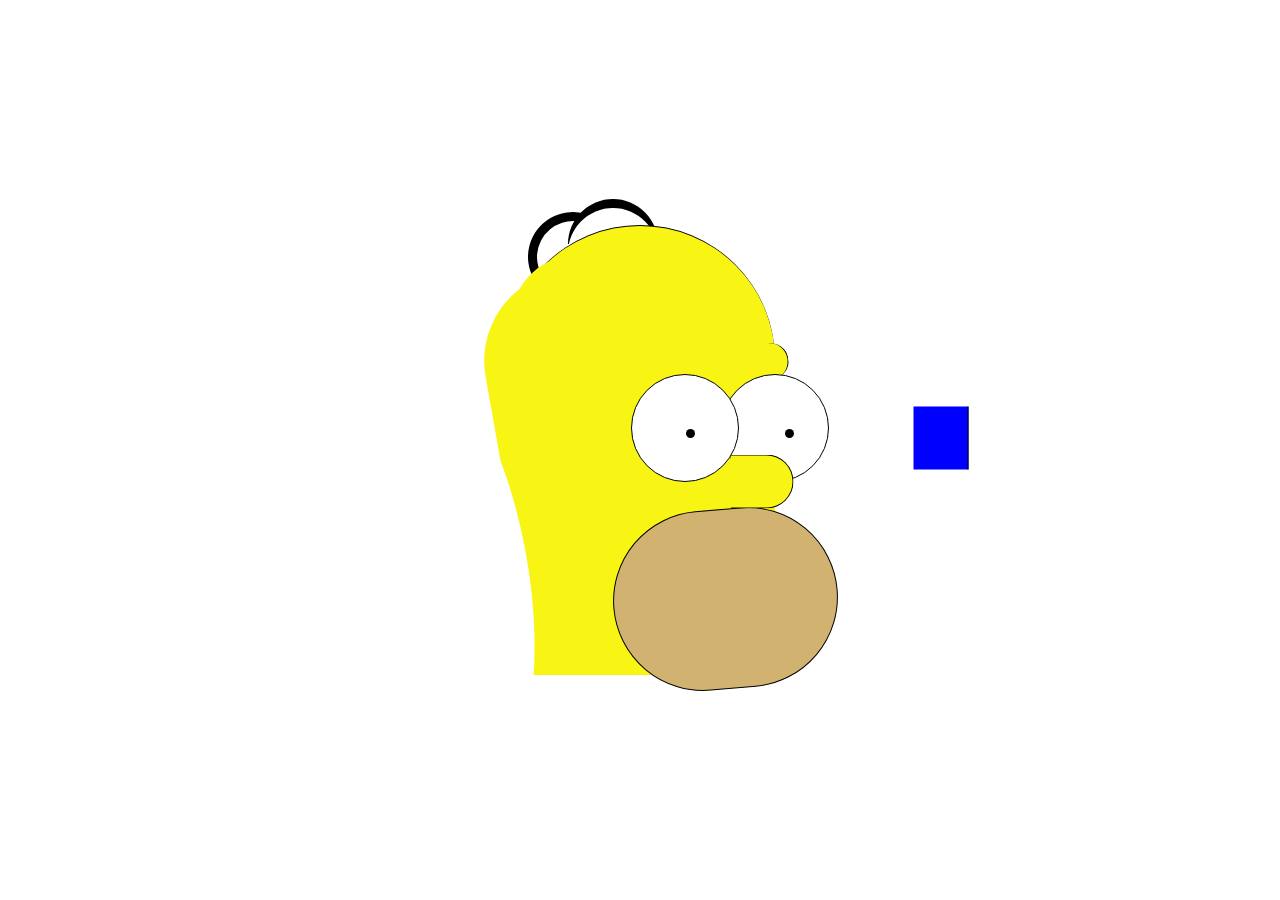
==== homer.html @ 772442d5 "Inicialización Proyecto" ====
<!DOCTYPE html>
<html lang="en">
<head>
    <meta charset="UTF-8">
    <meta http-equiv="X-UA-Compatible" content="IE=edge">
    <meta name="viewport" content="width=device-width, initial-scale=1.0">
    <link rel="stylesheet" href="homer.css">
    <title>Homero Simpson</title>
</head>
<body>
    <div class="head-1"></div>
    <div class="head-2"></div>
    <div class="hair-1"></div>
    <div class="hair-2"></div>
    <div class="eye-1"></div>
    <div class="eye-2"></div>
    <div class="eyebrow"></div>
    <div class="nose"></div>
    <div class="beard"></div>
</body>
</html>
---- homer.css ----
:root{
    --color-base: #f8f414;
    --border: 1px solid #000;
}

html, body {
    width: 100%;
    height: 100%;
    overflow: hidden
}

html *, body * {
    position: absolute;
    top: 0;
    right: 0;
    bottom: 0;
    left: 0;
    margin: auto;
    box-sizing: border-box
}

html *:before, html *:after, body *:before, body *:after {
    content: "";
    position: absolute
}

.head-1{
    width: 30vmin;
    height: 50vmin;
    background: var(--color-base);
    border-top: var(--border);
    border-radius: 20vmin 20vmin 0vmin 0vmin;
}

.head-1::after{
    width: 10vmin;
    height: 5vmin;
    top: -3vmin;
    left: 7vmin;
    background: #000;
    z-index: -3;
    border-radius: 20vmin 20vmin 0vmin 0vmin;
}

.head-1::before{
    width: 10vmin;
    height: 10vmin;
    top: -2vmin;
    left: 7vmin;
    background: #fff;
    z-index: -2;
    border-radius: 20vmin 20vmin 0vmin 0vmin;
}

.head-2{
    width: 20vmin;
    height: 30vmin;
    background: #f8f414;
    border-radius: 20vmin 20vmin 0vmin 20vmin;
    top: -10vmin;
    left: -13vmin;
    transform: rotate(-10deg);
}
.head-2::after{
    width: 15vmin;
    height: 20vmin;
    background: #f8f414;
    border-radius: 20vmin;
    top: -2vmin;
    left: 5vmin;
    transform: rotate(-32deg);
}
.head-2::before{
    width: 20vmin;
    height: 50vmin;
    background: #fff;
    border-radius: 50%;
    top: 5vmin;
    left: -19vmin;
    transform: rotate(-0.5deg);
}
.hair-1{
    width: 10vmin;
    height: 10vmin;
    top: -43vmin;
    left: -15vmin;
    background: #000;
    z-index: -4;
    border-radius: 20vmin 20vmin 0vmin 0vmin;
    transform: rotate(-30deg);
}
.hair-1::after{
    width: 8vmin;
    height: 8vmin;
    top: 1vmin;
    left: 1vmin;
    z-index: -2;
    background: #fff;
    border-radius: 20vmin 20vmin 0vmin 0vmin;
    transform: rotate(-10deg);
}
/* .hair-1::before{
    width: 8vmin;
    height: 1vmin;
    top: -2vmin;
    left: 5vmin;
    z-index: 5;
    background: blue;
    transform: rotate(70deg);
} */

.eye-1 {
    width: 12vmin;
    height: 12vmin;
    background: #fff;
    border-radius: 50%;
    border: var(--border);
    top: -5vmin;
    left: 10vmin;
    z-index: 5;
}

.eye-1::before { /* Pupila Ojo 1 */
    width: 1vmin;
    height: 1vmin;
    background: #000;
    border-radius: 50%;
    top: 6vmin;
    left: 6vmin;
}

.eye-2 {
    width: 12vmin;
    height: 12vmin;
    background: #fff;
    border-radius: 50%;
    top: -5vmin;
    left: 30vmin;
    border: var(--border);
    z-index: 3;
}

.eye-2::before{ /* Pupila Ojo 2 */
    width: 1vmin;
    height: 1vmin;
    background: #000;
    border-radius: 50%;
    top: 6vmin;
    left: 7vmin;
}

.eyebrow { /* Ceja */
    width: 4vmin;
    height: 3vmin;
    background:#f8f414;
    border-radius: 20vmin 20vmin 0vmin 0vmin;
    transform: rotate(90deg);
    left: 30vmin;
    top: -20vmin;
    z-index: 1;
    border-top: var(--border);
    transform: rotate(80deg);
}

.nose{
    width: 6vmin;
    height: 7vmin;
    background: #f8f414;
    border-radius: 20vmin 20vmin 0vmin 0vmin;
    transform: rotate(90deg);
    left: 27vmin;
    top: 7vmin;
    z-index: 4;
    border-left: var(--border);
    border-right: var(--border);
    border-top: var(--border);
}

.nose::after {
    width: 6vmin;
    height: 7vmin;
    background: blue;
    transform: rotate(90deg);
    left: -5vmin;
    top: -20vmin;
    z-index: 4;
    border-left: var(--border);
}

.beard{
    width: 25vmin;
    height: 20vmin;
    background: #d1b271;
    border-radius: 20vmin ;
    top: 33vmin;
    left: 19vmin;
    border: var(--border);
    z-index: 3;
    transform: rotate(-5deg);
}
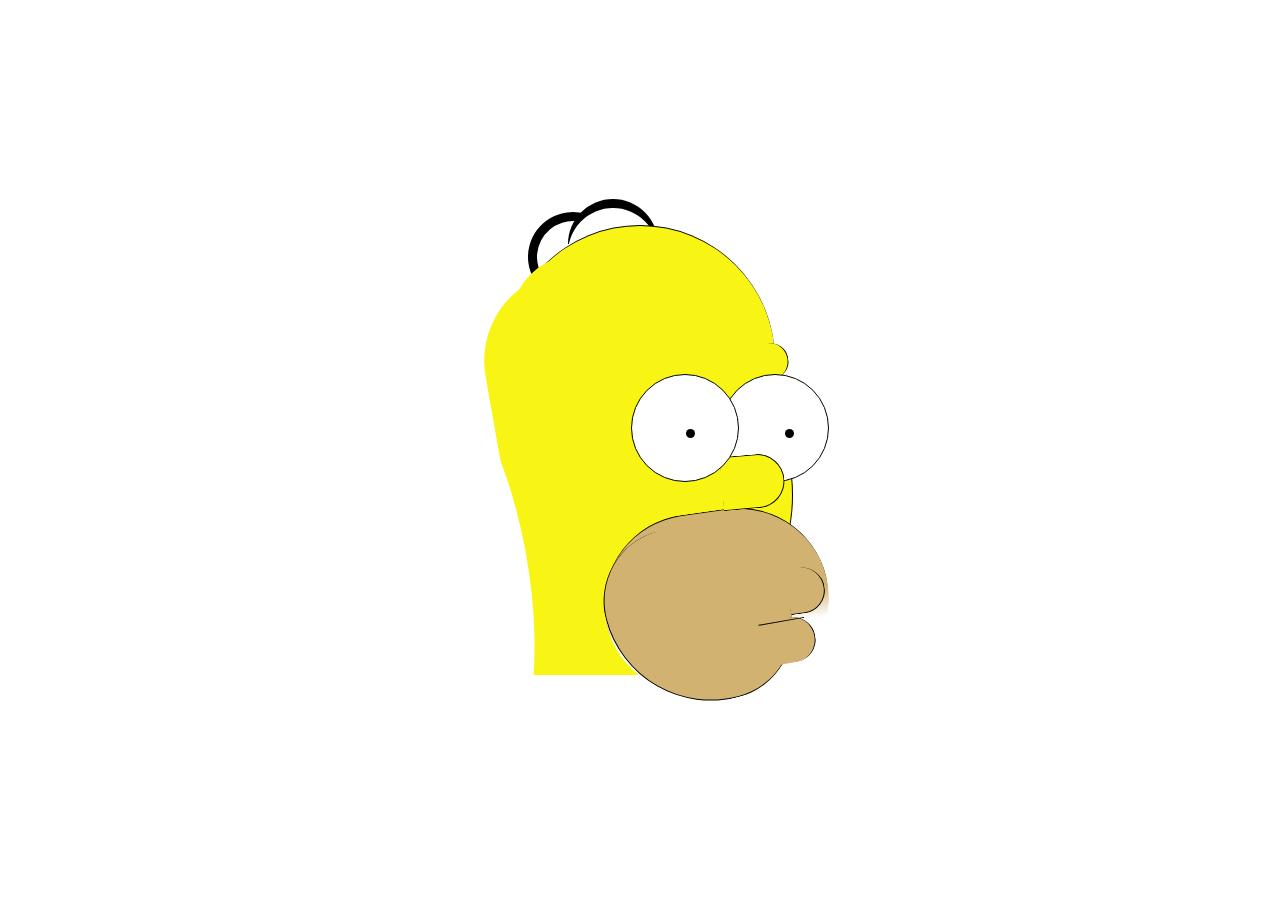
==== commit 7cba0db8: "Actualización" ====
--- a/homer.html
+++ b/homer.html
@@ -16,6 +16,8 @@
     <div class="eye-2"></div>
     <div class="eyebrow"></div>
     <div class="nose"></div>
+    <div class="cheek"></div>
     <div class="beard"></div>
+    <div class="mouth"></div>
 </body>
 </html>--- a/homer.css
+++ b/homer.css
@@ -167,8 +167,8 @@
     height: 7vmin;
     background: #f8f414;
     border-radius: 20vmin 20vmin 0vmin 0vmin;
-    transform: rotate(90deg);
-    left: 27vmin;
+    transform: rotate(85deg);
+    left: 25vmin;
     top: 7vmin;
     z-index: 4;
     border-left: var(--border);
@@ -176,25 +176,76 @@
     border-top: var(--border);
 }
 
-.nose::after {
-    width: 6vmin;
-    height: 7vmin;
-    background: blue;
-    transform: rotate(90deg);
-    left: -5vmin;
-    top: -20vmin;
-    z-index: 4;
-    border-left: var(--border);
+.cheek {
+    width: 10vmin;
+    height: 20vmin;
+    background: var(--color-base);
+    left: 24vmin;
+    top: 10vmin;
+    z-index: 2;
+    border-radius: 50%;
+    border-right: var(--border);
 }
 
 .beard{
     width: 25vmin;
     height: 20vmin;
+    background: linear-gradient(#d1b271,#d1b271,#d1b271,#d1b271,#fff,#fff,#fff);
+    border-radius: 20vmin ;
+    top: 33.5vmin;
+    left: 17vmin;
+    border-top: var(--border);
+    z-index: 3;
+    transform: rotate(-8deg);
+}
+
+.beard::before{
+    width: 5vmin;
+    height: 10vmin;
     background: #d1b271;
     border-radius: 20vmin ;
-    top: 33vmin;
-    left: 19vmin;
-    border: var(--border);
-    z-index: 3;
-    transform: rotate(-5deg);
-}
+    top: 5vmin;
+    left: 17vmin;
+    border-top: var(--border);
+    border-right: var(--border);
+    z-index: 3;
+    transform: rotate(90deg);
+}
+
+.beard::after{
+    width: 20vmin;
+    height: 20vmin;
+    background: #d1b271;
+    border-radius: 20vmin 30vmin ;
+    top: 1vmin;
+    left: .2vmin;
+    border-left: var(--border);
+    border-bottom: var(--border);
+    z-index: 3;
+    transform: rotate(-7deg);
+}
+
+.mouth{
+    width: 10vmin;
+    height: 5vmin;
+    background: #d1b271;
+    border-radius: 20vmin ;
+    top: 43vmin;
+    left: 29vmin;
+    /* border-top: var(--border); */
+    border-right: var(--border);
+    z-index: 3;
+    transform: rotate(-10deg);
+}
+
+.mouth::after {
+    width: 5vmin;
+    height: .2px;
+    background: #000;
+    top: .2vmin;
+    left: 4vmin;
+    /* border-top: var(--border); */
+    border-right: var(--border);
+    z-index: 3;
+    /* transform: rotate(1deg); */
+}
